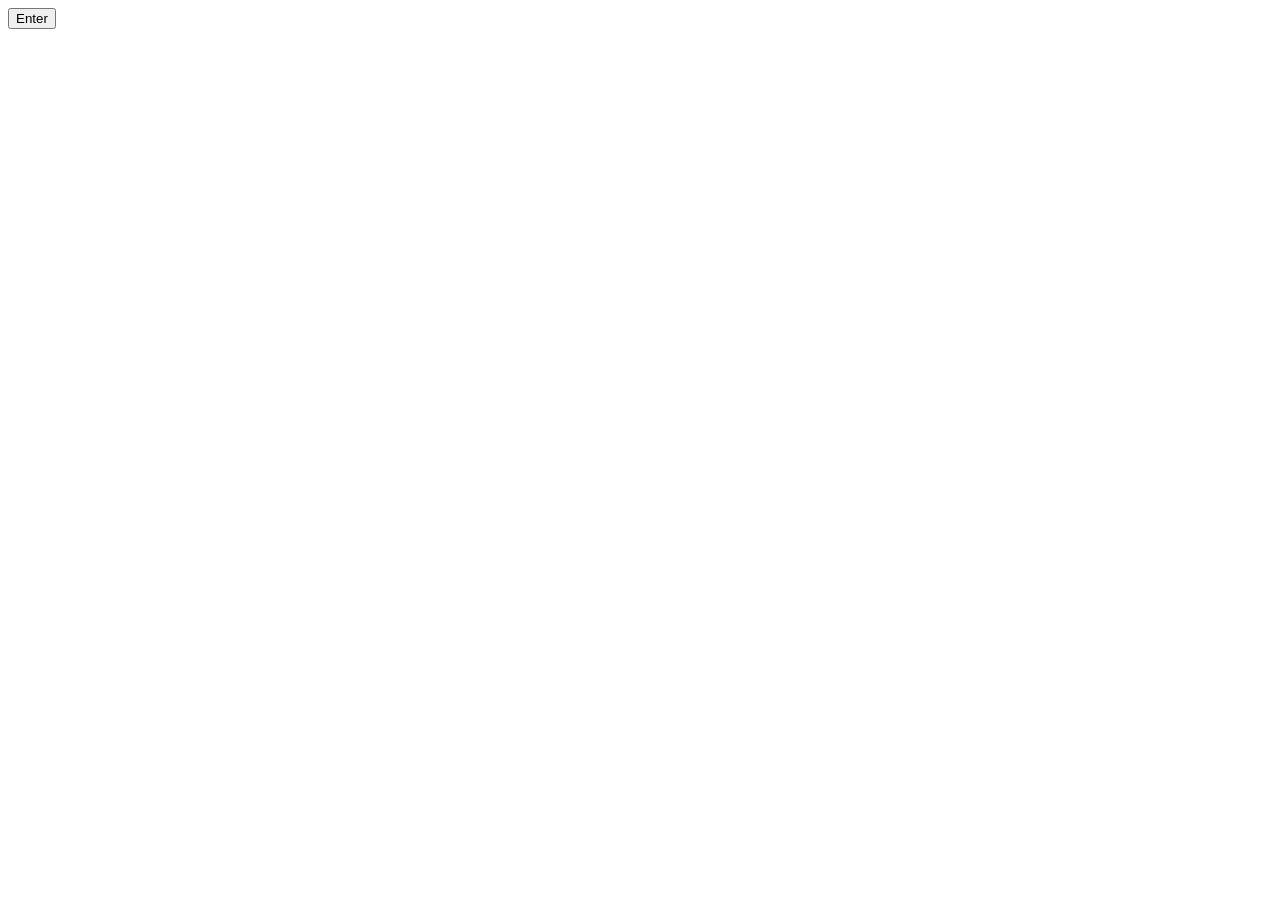
==== index.html @ c65b261b "Add button and link script in index.html Added a button for user interaction and linked script.js." ====
<!DOCTYPE html>
<html lang = "en">
<head>
    <meta charset="UTF-8">
    <meta name = "viewport" content = "width=device-width, initial-scale=1.0"/>
    <title>Document</title>
    <link rel="stylesheet" href="styles.css">
</head>
<body>
    <header>
        
    </header>
    <main>
        <div class="center-container">
            <button onclick="ClickHello()" class="center-button">
                Enter
            </button>
           
        </div>
    </main>
    <footer></footer>
</body>
<script src="./script.js">

</script>
</html>
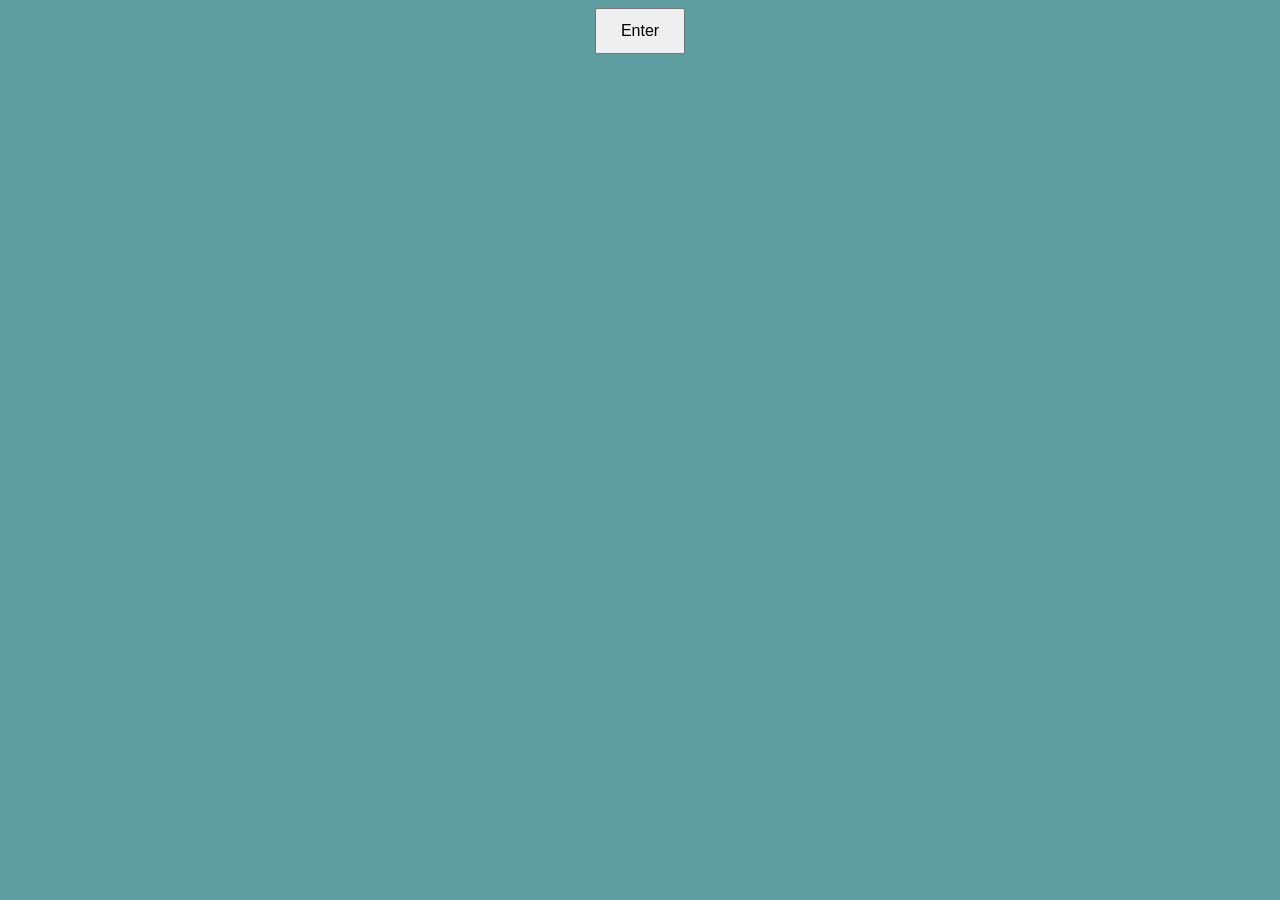
==== commit 5a31addd: "Remove onclick from button in index.html" ====
--- a/index.html
+++ b/index.html
@@ -12,7 +12,7 @@
     </header>
     <main>
         <div class="center-container">
-            <button onclick="ClickHello()" class="center-button">
+            <button class="center-button">
                 Enter
             </button>
            
--- a/styles.css
+++ b/styles.css
@@ -0,0 +1,36 @@
+* {
+    font-family: sans-serif;
+}
+main {
+    display: flex;
+    flex-direction: column;
+    align-items: center;
+    justify-items: center;
+}
+body {
+    background-color: cadetblue;
+    color: white
+}
+h1 {
+    font-size:60px;
+    margin:0;
+    margin-top: 60px;
+}
+h2 {
+    font-style:italic;
+    font-weight: 500
+}
+img{
+    width:600px;
+    border-radius:20px;
+}
+.center-container{
+    display:flex;
+    justify-content: center;
+    align-items: center;
+}
+.center-button{
+    padding: 12px 24px;
+    font-size:16px;
+    cursor: pointer;
+}
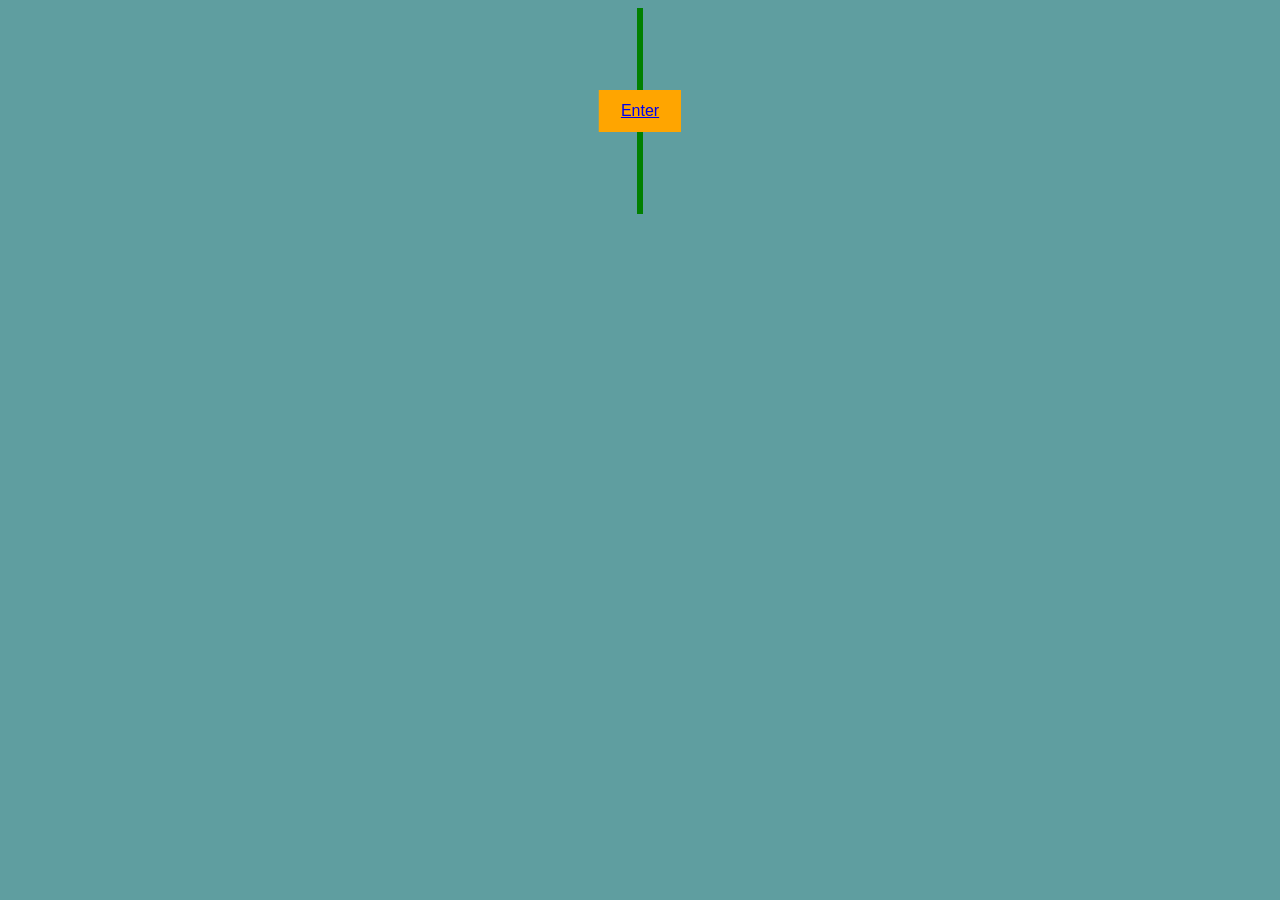
==== commit 9ba03e2f: "Add link to room.html in center button" ====
--- a/index.html
+++ b/index.html
@@ -13,7 +13,9 @@
     <main>
         <div class="center-container">
             <button class="center-button">
+                <a href="room.html">
                 Enter
+                </a>
             </button>
            
         </div>
--- a/styles.css
+++ b/styles.css
@@ -25,12 +25,26 @@
     border-radius:20px;
 }
 .center-container{
-    display:flex;
-    justify-content: center;
-    align-items: center;
+  height: 200px;
+  position: relative;
+  border: 3px solid green; 
 }
 .center-button{
-    padding: 12px 24px;
-    font-size:16px;
-    cursor: pointer;
+  background-color: orange;
+  color:white;
+  border:2px solid orange;
+  padding: 10px 20px;
+  font-size: 16px;
+  margin: 0;
+  position: absolute;
+  top: 50%;
+  left: 50%;
+  -ms-transform: translate(-50%, -50%);
+  transform: translate(-50%, -50%);
+  cursor:pointer;
 }
+.center-button:hover {
+    background-color: orange;
+    border-color: yellow;
+    color: yellow;
+}
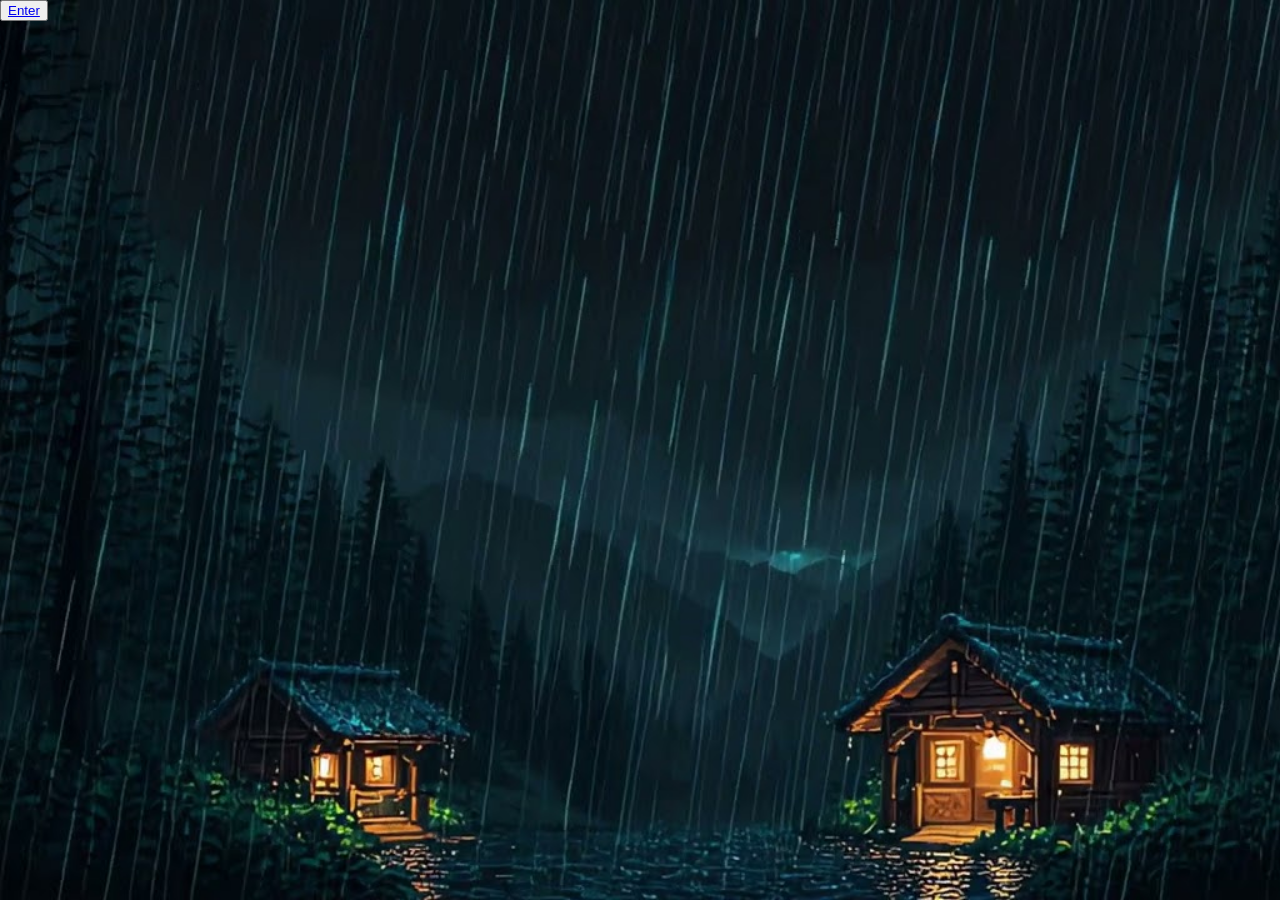
==== commit 6202447a: "Update index.html to use fullscreen background CSS" ====
--- a/index.html
+++ b/index.html
@@ -1,28 +1,23 @@
 <!DOCTYPE html>
-<html lang = "en">
+<html lang="en">
 <head>
     <meta charset="UTF-8">
-    <meta name = "viewport" content = "width=device-width, initial-scale=1.0"/>
-    <title>Document</title>
-    <link rel="stylesheet" href="styles.css">
+    <meta name="viewport" content="width=device-width, initial-scale=1.0"/>
+    <title>Sunbeam — Perfect Day</title>
+    <link rel="stylesheet" href="css/fullscreen-bg.css">
 </head>
 <body>
     <header>
-        
+        <!-- Optional header content -->
     </header>
     <main>
-        <div class="center-container">
+        <div class="center-container content">
             <button class="center-button">
-                <a href="room.html">
-                Enter
-                </a>
+                <a href="room.html">Enter</a>
             </button>
-           
         </div>
     </main>
     <footer></footer>
 </body>
-<script src="./script.js">
-
-</script>
+<script src="./script.js"></script>
 </html>
--- a/css/fullscreen-bg.css
+++ b/css/fullscreen-bg.css
@@ -0,0 +1,41 @@
+/* css/fullscreen-bg.css
+   Ensures the image at the repository root named `maxresdefault (1).jpg`
+   fills the viewport with no whitespace and no repeating.
+
+   Usage:
+   - Link this CSS from an HTML file.
+   - If you move the image, update the `background-image` path accordingly.
+*/
+
+html, body {
+  height: 100%;
+  margin: 0; /* remove default page margins that cause white space */
+}
+
+/* Apply the background to the body (or replace `body` with a selector for a specific container) */
+body {
+  /* path is relative to this CSS file (css/). The image is at repository root, so use ../ */
+  background-image: url('../maxresdefault (1).jpg');
+
+  /* cover fills the area while preserving aspect ratio; it may crop edges */
+  background-size: cover;
+  background-position: center center; /* adjust focal point here */
+  background-repeat: no-repeat;       /* prevent tiling */
+
+  /* Keep element at least viewport height */
+  min-height: 100vh;
+
+  /* Optional: keeps the background fixed during scroll. Some mobile browsers
+     treat this poorly; remove if you see issues. */
+  /* background-attachment: fixed; */
+}
+
+/* Optional utility if you prefer a dedicated hero section instead of the whole body */
+.hero-fullscreen {
+  width: 100%;
+  height: 100vh;
+  background-image: url('../maxresdefault (1).jpg');
+  background-size: cover;
+  background-position: center center;
+  background-repeat: no-repeat;
+}
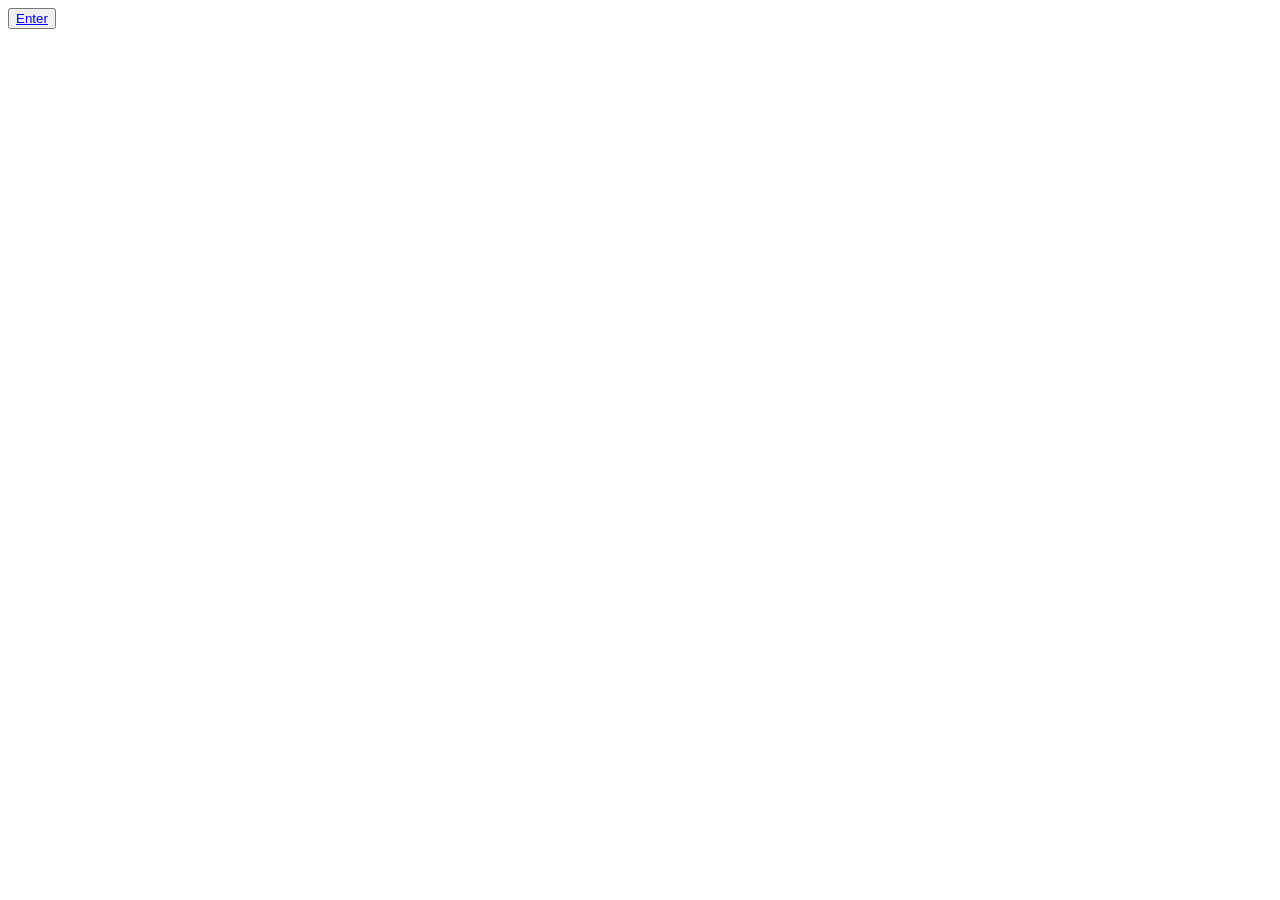
==== commit 8f2d4900: "Change stylesheet link to css/styles.css" ====
--- a/index.html
+++ b/index.html
@@ -4,7 +4,7 @@
     <meta charset="UTF-8">
     <meta name="viewport" content="width=device-width, initial-scale=1.0"/>
     <title>Sunbeam — Perfect Day</title>
-    <link rel="stylesheet" href="css/fullscreen-bg.css">
+    <link rel="stylesheet" href="css/styles.css">
 </head>
 <body>
     <header>
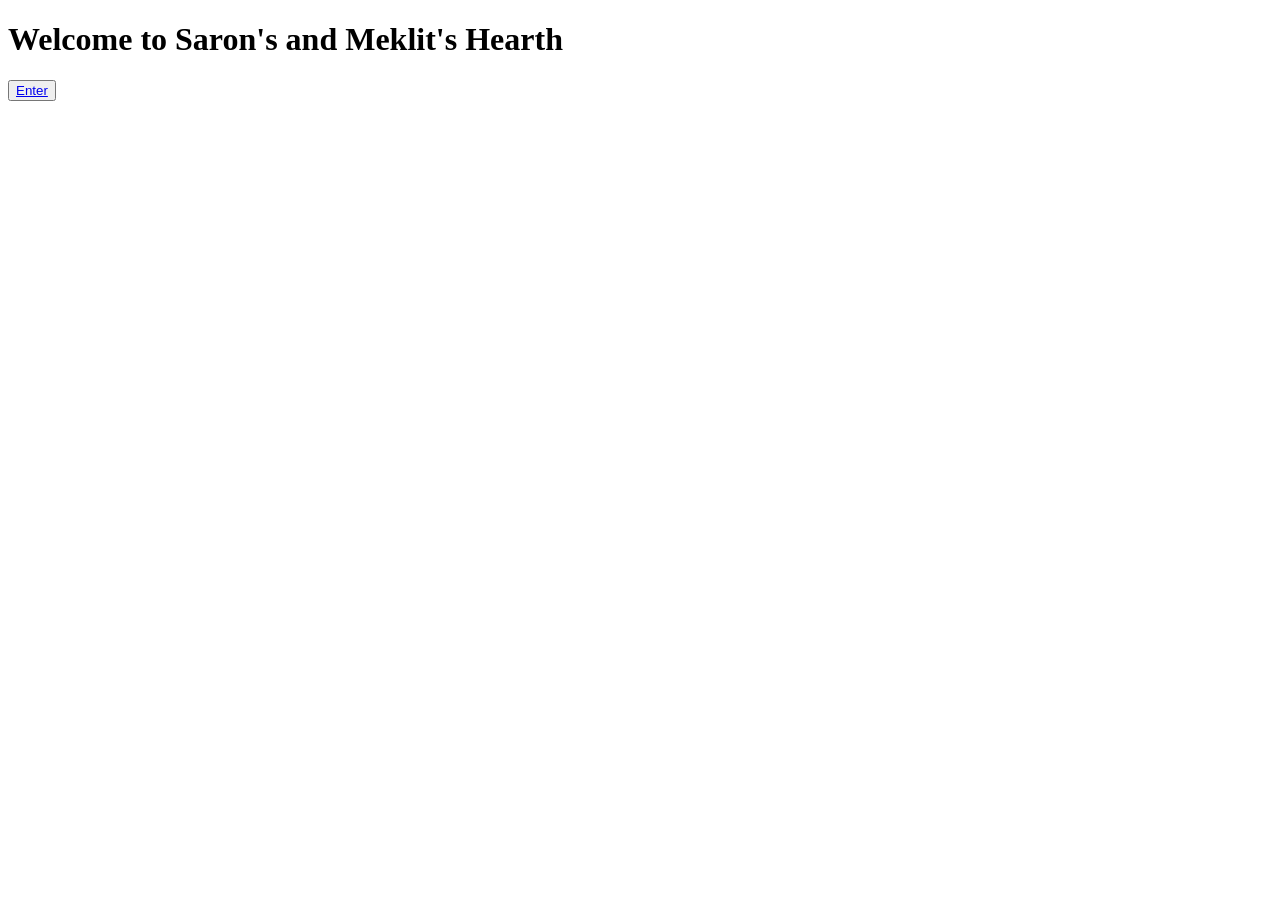
==== commit 6da413a7: "Update title and header content in index.html" ====
--- a/index.html
+++ b/index.html
@@ -3,21 +3,24 @@
 <head>
     <meta charset="UTF-8">
     <meta name="viewport" content="width=device-width, initial-scale=1.0"/>
-    <title>Sunbeam — Perfect Day</title>
+    <title>Saron's and Meklit's Hearth</title>
+    <link href="https://fonts.cdnfonts.com/css/minecraft-4" rel="stylesheet">
     <link rel="stylesheet" href="css/styles.css">
 </head>
 <body>
-    <header>
-        <!-- Optional header content -->
-    </header>
     <main>
         <div class="center-container content">
+            <h1 class="title">
+                Welcome to Saron's and Meklit's Hearth
+            </h1>
             <button class="center-button">
                 <a href="room.html">Enter</a>
             </button>
         </div>
     </main>
-    <footer></footer>
+    <footer>
+        
+    </footer>
 </body>
 <script src="./script.js"></script>
 </html>
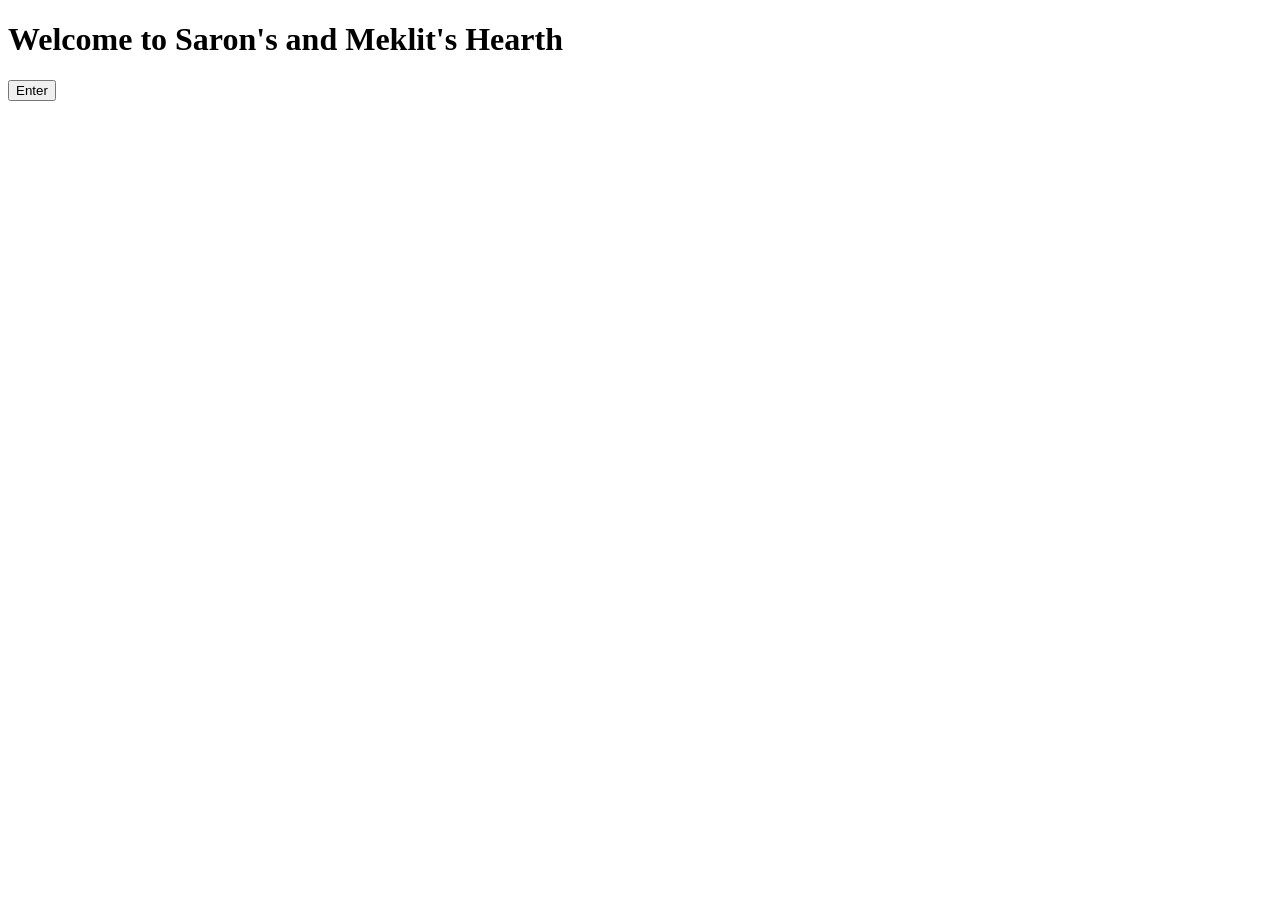
==== commit e7988966: "Refactor button and clean up HTML structure" ====
--- a/index.html
+++ b/index.html
@@ -13,14 +13,11 @@
             <h1 class="title">
                 Welcome to Saron's and Meklit's Hearth
             </h1>
-            <button class="center-button">
-                <a href="room.html">Enter</a>
-            </button>
+            <button id="enter-btn" class="center-button">Enter</button>
         </div>
     </main>
-    <footer>
-        
-    </footer>
+    <footer></footer>
+
+    <script src="script.js"></script>
 </body>
-<script src="./script.js"></script>
 </html>
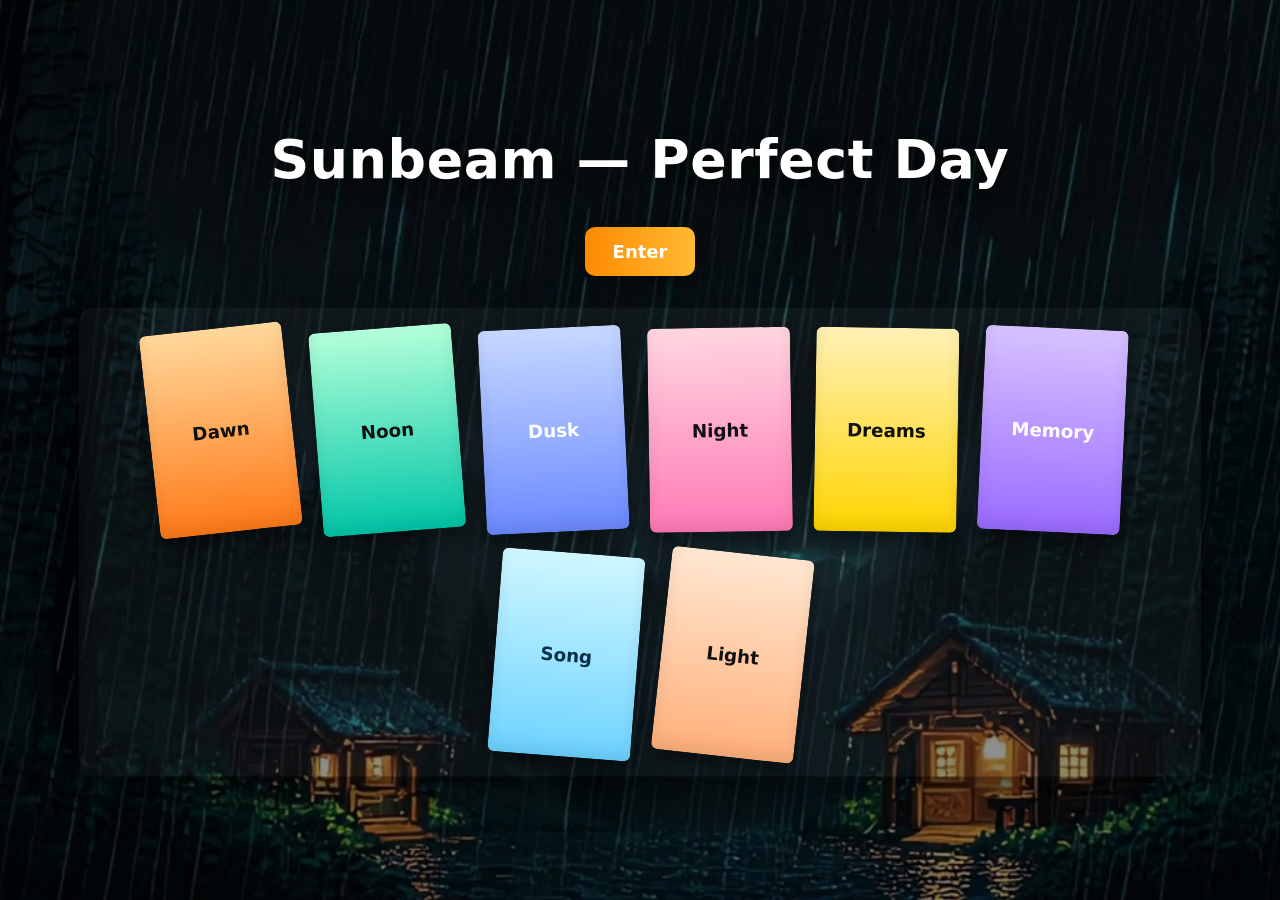
==== commit 76da9305: "Add floating bookshelf layout, larger centered design, and improved background" ====
--- a/index.html
+++ b/index.html
@@ -1,23 +1,39 @@
 <!DOCTYPE html>
 <html lang="en">
 <head>
-    <meta charset="UTF-8">
-    <meta name="viewport" content="width=device-width, initial-scale=1.0"/>
-    <title>Saron's and Meklit's Hearth</title>
-    <link href="https://fonts.cdnfonts.com/css/minecraft-4" rel="stylesheet">
-    <link rel="stylesheet" href="css/styles.css">
+  <meta charset="utf-8" />
+  <meta name="viewport" content="width=device-width, initial-scale=1" />
+  <title>Sunbeam — Perfect Day</title>
+  <!-- Link to styles.css at repo root -->
+  <link rel="stylesheet" href="styles.css" />
 </head>
 <body>
-    <main>
-        <div class="center-container content">
-            <h1 class="title">
-                Welcome to Saron's and Meklit's Hearth
-            </h1>
-            <button id="enter-btn" class="center-button">Enter</button>
-        </div>
-    </main>
-    <footer></footer>
+  <header></header>
 
-    <script src="script.js"></script>
+  <main class="page">
+    <h1 class="site-title">Sunbeam — Perfect Day</h1>
+
+    <!-- Enter control (styled as a button) -->
+    <a class="enter-btn" href="room.html" aria-label="Enter the room">Enter</a>
+
+    <!-- Bookshelf -->
+    <section class="bookshelf" aria-label="Bookshelf">
+      <div class="shelf">
+        <!-- Example books: change the text or add image covers as needed -->
+        <div class="book" style="--i:0"><div class="cover">Dawn</div></div>
+        <div class="book" style="--i:1"><div class="cover">Noon</div></div>
+        <div class="book" style="--i:2"><div class="cover">Dusk</div></div>
+        <div class="book" style="--i:3"><div class="cover">Night</div></div>
+        <div class="book" style="--i:4"><div class="cover">Dreams</div></div>
+        <div class="book" style="--i:5"><div class="cover">Memory</div></div>
+        <div class="book" style="--i:6"><div class="cover">Song</div></div>
+        <div class="book" style="--i:7"><div class="cover">Light</div></div>
+      </div>
+    </section>
+  </main>
+
+  <footer></footer>
+
+  <script src="./script.js"></script>
 </body>
 </html>
--- a/styles.css
+++ b/styles.css
@@ -0,0 +1,156 @@
+/* Global reset and typography */
+* { box-sizing: border-box; font-family: Inter, system-ui, -apple-system, "Segoe UI", Roboto, "Helvetica Neue", Arial, sans-serif; }
+html,body { height: 100%; margin: 0; padding: 0; }
+
+/* Background: image + dark overlay for contrast */
+body {
+  color: #fff;
+  background-image:
+    linear-gradient(rgba(0,0,0,0.45), rgba(0,0,0,0.45)),
+    url('maxresdefault%20(1).jpg');
+  background-size: cover;
+  background-position: center;
+  background-repeat: no-repeat;
+  background-attachment: fixed;
+  -webkit-font-smoothing:antialiased;
+  -moz-osx-font-smoothing:grayscale;
+}
+
+/* Centering the main content vertically and horizontally */
+.page {
+  min-height: 100vh;
+  display: flex;
+  flex-direction: column;
+  gap: 36px;
+  align-items: center;
+  justify-content: center;
+  padding: 48px 24px;
+}
+
+/* Larger title */
+.site-title {
+  font-size: clamp(28px, 4.2vw, 56px);
+  margin: 0;
+  letter-spacing: 0.6px;
+  text-align: center;
+  font-weight: 700;
+  text-shadow: 0 4px 18px rgba(0,0,0,0.6);
+}
+
+/* Enter button (styled link) */
+.enter-btn {
+  display: inline-block;
+  background: linear-gradient(90deg, #ff8a00, #ffbb33);
+  color: #fff;
+  padding: 14px 28px;
+  border-radius: 10px;
+  text-decoration: none;
+  font-weight: 600;
+  font-size: 18px;
+  box-shadow: 0 8px 24px rgba(0,0,0,0.35);
+  transition: transform 200ms ease, box-shadow 200ms ease;
+}
+.enter-btn:active,
+.enter-btn:focus {
+  outline: 2px solid rgba(255,255,255,0.15);
+  transform: translateY(1px);
+}
+.enter-btn:hover {
+  transform: translateY(-6px);
+  box-shadow: 0 16px 36px rgba(0,0,0,0.45);
+}
+
+/* Bookshelf container */
+.bookshelf {
+  width: min(1100px, 95%);
+  display: flex;
+  justify-content: center;
+}
+
+/* The shelf itself holds the books and centers them */
+.shelf {
+  display: flex;
+  gap: 20px;
+  flex-wrap: wrap;
+  justify-content: center;
+  align-items: end;
+  padding: 20px 18px;
+  background: rgba(255,255,255,0.03);
+  border-radius: 14px;
+  box-shadow: 0 10px 40px rgba(0,0,0,0.45);
+  transform: scale(1.02); /* make shelf slightly bigger */
+}
+
+/* Book boxes */
+.book {
+  --w: 140px;  /* book width */
+  --h: 200px;  /* book height */
+  width: var(--w);
+  height: var(--h);
+  display: flex;
+  align-items: center;
+  justify-content: center;
+  border-radius: 6px;
+  perspective: 600px;
+  transition: transform 300ms cubic-bezier(.2,.9,.3,1), box-shadow 300ms;
+  transform-origin: center bottom;
+  /* small rotation variance using custom property used below */
+  transform: translateY(0) rotate(calc((var(--i) - 3.5) * 1.8deg));
+  box-shadow: 0 8px 20px rgba(0,0,0,0.45);
+  cursor: default;
+  position: relative;
+  overflow: hidden;
+}
+
+/* Book cover look — use gradients; swap to background-image if you have cover images */
+.book .cover {
+  width: 100%;
+  height: 100%;
+  display:flex;
+  align-items:center;
+  justify-content:center;
+  font-weight:700;
+  font-size: clamp(14px, 1.4vw, 18px);
+  color: #111;
+  text-align:center;
+  padding: 12px;
+  background: linear-gradient(180deg, #ffd89b 0%, #ff7a18 100%);
+  border-radius: 6px;
+  box-shadow: inset 0 -8px 16px rgba(0,0,0,0.08), 0 4px 12px rgba(0,0,0,0.25);
+}
+
+/* Slight variety: vary gradient by index (using nth-child) */
+.book:nth-child(2) .cover { background: linear-gradient(180deg,#b3ffd9 0%,#00c6a7 100%); }
+.book:nth-child(3) .cover { background: linear-gradient(180deg,#c6d8ff 0%,#6b8aff 100%); color:#fff; }
+.book:nth-child(4) .cover { background: linear-gradient(180deg,#ffd6e0 0%,#ff7ab6 100%); }
+.book:nth-child(5) .cover { background: linear-gradient(180deg,#fff1b6 0%,#ffd500 100%); color:#111; }
+.book:nth-child(6) .cover { background: linear-gradient(180deg,#d7c2ff 0%,#9b6bff 100%); color:#fff; }
+.book:nth-child(7) .cover { background: linear-gradient(180deg,#cff7ff 0%,#6dd3ff 100%); color:#083047; }
+.book:nth-child(8) .cover { background: linear-gradient(180deg,#ffe7d1 0%,#ffb07b 100%); color:#111; }
+
+/* Floating animation — each book will have a slightly different delay based on --i */
+.book {
+  animation: float 4s ease-in-out infinite;
+  animation-delay: calc(var(--i) * 140ms);
+}
+@keyframes float {
+  0%   { transform: translateY(0) rotate(calc((var(--i) - 3.5) * 1.8deg)); }
+  50%  { transform: translateY(-12px) rotate(calc((var(--i) - 3.5) * 1.6deg)); }
+  100% { transform: translateY(0) rotate(calc((var(--i) - 3.5) * 1.8deg)); }
+}
+
+/* Hover effect: lift and rotate a bit */
+.book:hover {
+  transform: translateY(-28px) rotate(0deg) scale(1.03);
+  box-shadow: 0 22px 60px rgba(0,0,0,0.6);
+  z-index: 5;
+  animation-play-state: paused; /* pause float while hovered */
+}
+
+/* Responsive adjustments */
+@media (max-width: 720px) {
+  .shelf { gap: 12px; padding: 14px; }
+  .book { --w: 110px; --h: 160px; }
+  .site-title { font-size: 28px; }
+  .enter-btn { font-size: 16px; padding: 12px 20px; }
+}
